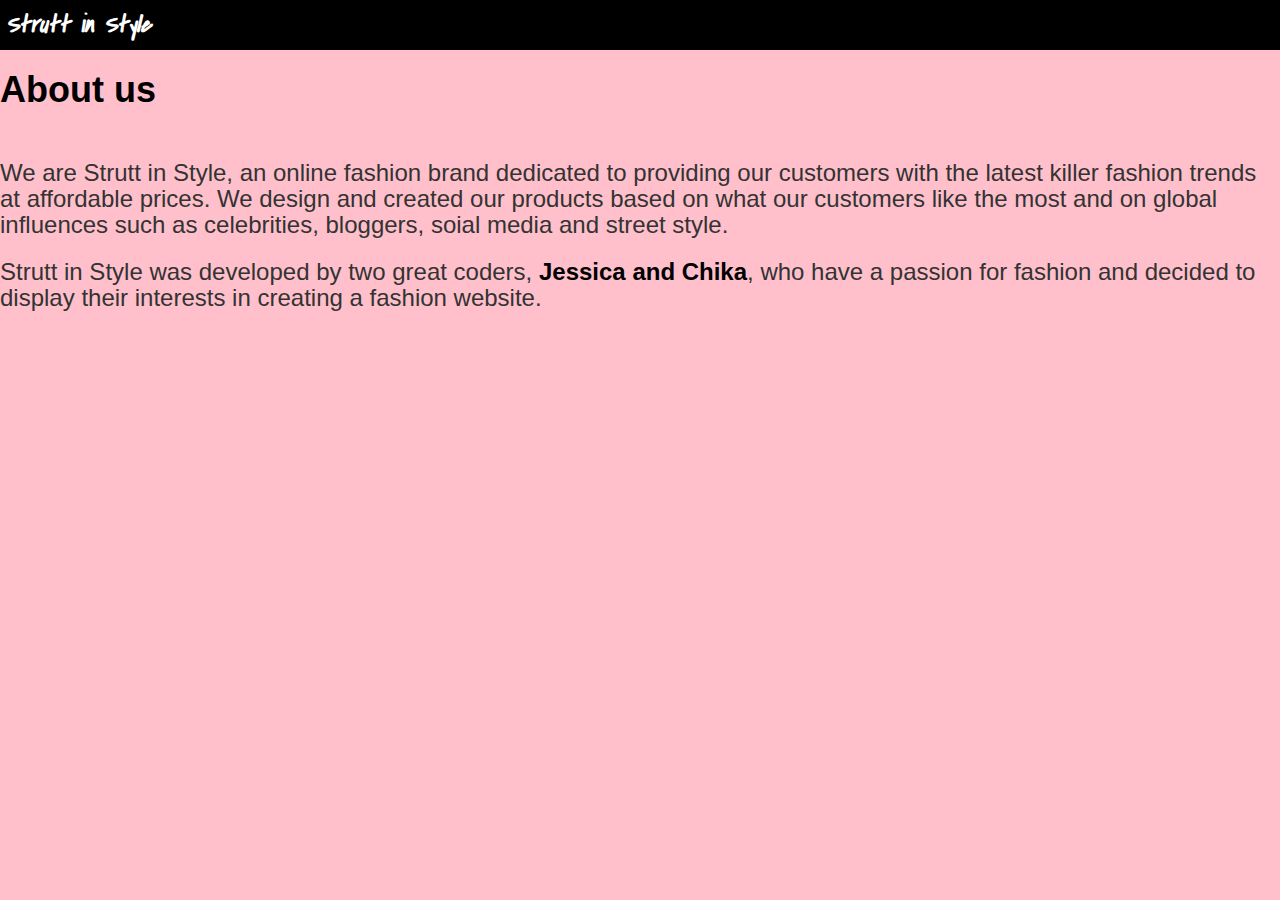
==== about us.html @ d8f84b30 "first commit" ====
<!DOCTYPE html>
<html lang="en">
<head>
<link rel="icon" href="images/favicon.png">
  <title>Strutt in Style</title>
  <meta charset="utf-8">
  <meta name="viewport" content="width=device-width, initial-scale=1">

  <link rel="stylesheet" href="https://maxcdn.bootstrapcdn.com/bootstrap/3.3.7/css/bootstrap.min.css">

<link rel="stylesheet" type="text/css" href="css/custom.css">

<link href="https://fonts.googleapis.com/css?family=Covered+By+Your+Grace|Droid+Sans+Mono|La+Belle+Aurore|Petit+Formal+Script" rel="stylesheet">



  <script src="https://ajax.googleapis.com/ajax/libs/jquery/3.1.1/jquery.min.js"></script>
  <script src="https://maxcdn.bootstrapcdn.com/bootstrap/3.3.7/js/bootstrap.min.js"></script>

 </head>

   
	

<header>
	<nav>
		<div id="brand">Strutt in Style</div>
		</div>
	</nav>
</header>

<body>
<body style="background-color:pink;">
<h1><b>About us</b></h1>
<br>
<h3>We are Strutt in Style, an online fashion brand dedicated to providing our customers with the latest killer fashion trends at affordable prices. We design and created our products based on what our customers like the most and on global influences such as celebrities, bloggers, soial media and street style.</h3> 

<h3>Strutt in Style was developed by two great coders, <b>Jessica and Chika</b>, who have a passion for fashion and decided to display their interests in creating a fashion website. </h3>

  
 
</body>
</html>
---- css/custom.css ----
* { padding: 0; margin: 0; }
body { font-family: sans-serif; }
a { text-decoration: none; color: #00A5CC; }
li { list-style-type: none; }

header { 
    width: 100%; 
    height: 50px; 
    margin: 0;
    border-bottom: 1px solid #EEE;


}

header {
    background: #000;
    border-color: #000;
    
}

#brand {
    float: left;
    line-height: 50px;
    color: #fff;
    font-size: 25px;
    font-weight: bolder;
   margin: 0 0 0 6px;
   font-family: 'Covered By Your Grace', cursive;
   font-style: italic;
}
nav { width: 100%; text-align: center; }
nav a { 
    display: block; 
    padding: 15px 0;
    border-bottom: 1px #FFCCCC ;
    color: black;
    padding-right:0;
}
nav a:hover { background: #d3d3d3; color: #FFF; }
nav li:last-child a { border-bottom: none; }

/*-----------------------------------------*/

.menu {
    width: 240px;
    height: 100%;
    position: absolute;
    background: #FFCCCC;
    left: -240px;
    transition: all .3s ease-in-out;
    -webkit-transition: all .3s ease-in-out;
    -moz-transition: all .3s ease-in-out;
    -ms-transition: all .3s ease-in-out;
    -o-transition: all .3s ease-in-out;
    z-index: 3;

    
}
.menu-icon {
    padding: 10px 20px;
    background: #000;
    color: #fff;
    cursor: pointer;
    float: left;
    margin: 6px 6px 0 0;
    border-radius: 5px;
    
}
#menuToggle { display: none; }

#menuToggle:checked ~ .menu { position: absolute; left: 0; }

input.form-control {

    width:20%;
    float: right;
    border-color: black;
    border-width: 2px;
    margin: 10px;

}

.input {
    padding: 10px;
}

.glyphicon-search{
    position: absolute;
    top: 0;
    right: 0;
    z-index: 2;
    display: block;
    width: 34px;
    height: 34px;
    line-height: 34px;
    text-align: center;
    pointer-events: none;
    margin: 10px;
}

.carousel {
    padding-bottom: 20px: 
    padding-top: 20px;
    z-index: 1;


}


.carousel-inner > .item > img {
    margin: 0 auto;
    width:1200px;
    height:600px;
}



img {
    max-width: 100%;
    height: auto;
    display: table-row;
    padding-top: 10px;
    margin:0px;
    width: 100%;

}

img.centerImage1 {
   
}

section#section1 {
    max-width: 100%;
}
    



.row1{
   display: inline-grid;

}

.container {
  width: auto;
  max-width: 680px;
  padding: 0 15px;
}
.container .credit {
  margin: 20px 0;
}

footer {
    position: fixed;
    height: 100px;
    bottom: 0;
    width: 100%;
    background: black;
    color: white;
}

* {
    padding: 0;
    margin: 0;
    color: black;

}

li {
    margin-left: 0px;
    color: white;
}

.navbar-default {
    background-color: #000;
    border-color: #000;
    width: 100%
    z-index: 3;
  h


}

.navbar-default .navbar-text {
    color: #fff;
    float: left;
    margin-right: 50px;

}

.footer-container {
    margin-top: 0;
}

.navbar {
    width: 100%;
    margin:0;
}


body {
      position: relative;

  }
  #section1 {padding-top:50px;height:500px;color: #fff; }
  #section2 {padding-top:50px;height:500px;color: #fff; }
  #section3 {padding-top:50px;height:500px;color: #fff; }

  a {
    color: #fff;
    text-align: center;
    font-style: italic;

}

.dropdown-menu {
    float:right;
}

button.button {
    background: #000;
    color: #fff;
    font-size: 15px;
    padding: 15px;
    border: 2px solid black;
    width: 200px;
    font-weight: bold;
    }

#section2 {
    padding-top: 5px;
    height: 300px;
    color: #fff;
    padding-bottom: 20px;
    border:10%;
}

#section3 {
   
    height: 500px;
    color: #fff;
    padding-bottom: 5px;

    border:0px;
}

button.imgbutton {
    background: #000;
    color: #fff;
    font-size: 15px;
    padding: 15px;
    border: 2px solid black;
    width: 200px;
    font-weight: bold;
    }

    .footer-distributed{
    background-color: #292c2f;
    box-shadow: 0 1px 1px 0 rgba(0, 0, 0, 0.12);
    box-sizing: border-box;
    width: 100%;
    text-align: left;
    font: normal 16px sans-serif;

    padding: 45px 50px;
    margin-top: 80px;
}

.footer-distributed .footer-left p{
    color:  #8f9296;
    font-size: 14px;
    margin: 0;
}

/* Footer links */

.footer-distributed p.footer-links{
    font-size:18px;
    font-weight: bold;
    color:  #ffffff;
    margin: 0 0 10px;
    padding: 0;
}

.footer-distributed p.footer-links a{
    display:inline-block;
    line-height: 1.8;
    text-decoration: none;
    color:  inherit;
}

.footer-distributed .footer-right{
    float: right;
    margin-top: 6px;
    max-width: 180px;
}

.footer-distributed .footer-right a{
    display: inline-block;
    width: 35px;
    height: 35px;
    background-color:  #33383b;
    border-radius: 2px;

    font-size: 20px;
    color: #ffffff;
    text-align: center;
    line-height: 35px;

    margin-left: 3px;
}


body > .container {
    padding: 60px 15px 0;
}

.container .text-muted {
    margin: 20px 0;
}

.footer > .container {
    padding-left:15px;
    padding-right:15px;
}
/* If you don't want the footer to be responsive, remove these media queries */

@media (max-width: 600px) {

    .footer-distributed .footer-left,
    .footer-distributed .footer-right{
        text-align: center;
    }

    .footer-distributed .footer-right{
        float: none;
        margin: 0 auto 20px;
    }

    .footer-distributed .footer-left p.footer-links{
        line-height: 1.8;
    }
}
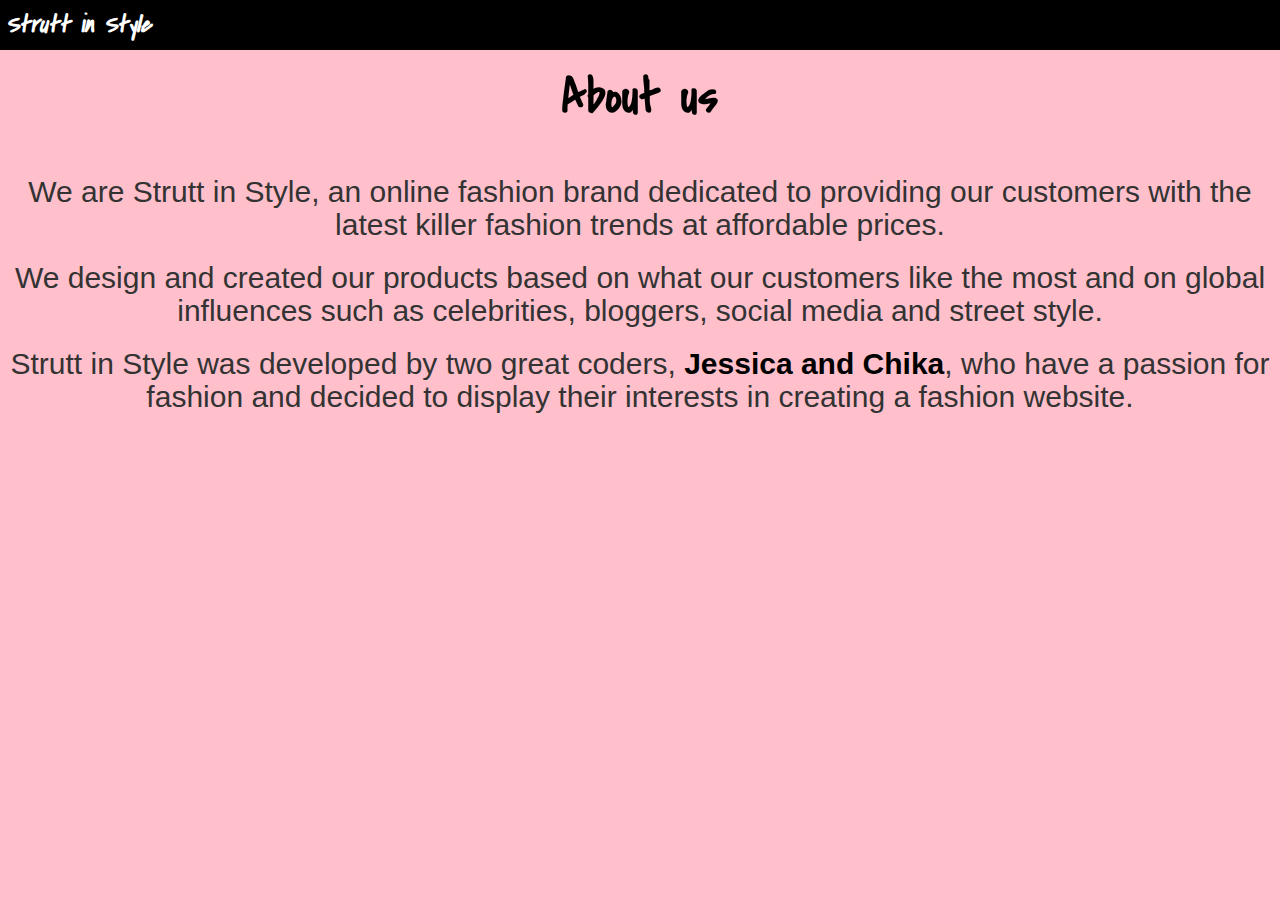
==== commit 5e35b2da: "final edit" ====
--- a/about us.html
+++ b/about us.html
@@ -19,8 +19,20 @@
 
  </head>
 
-   
-	
+   <style>
+
+   h1 {
+    text-align: center;
+    font-family: 'Covered By Your Grace',cursive;
+    font-size: 50px;
+   }
+
+   h3 {
+    text-align: center;
+
+    font-size: 30px;
+   }
+	</style>
 
 <header>
 	<nav>
@@ -33,7 +45,8 @@
 <body style="background-color:pink;">
 <h1><b>About us</b></h1>
 <br>
-<h3>We are Strutt in Style, an online fashion brand dedicated to providing our customers with the latest killer fashion trends at affordable prices. We design and created our products based on what our customers like the most and on global influences such as celebrities, bloggers, soial media and street style.</h3> 
+<h3>We are Strutt in Style, an online fashion brand dedicated to providing our customers with the latest killer fashion trends at affordable prices. </h3>
+<h3>We design and created our products based on what our customers like the most and on global influences such as celebrities, bloggers, social media and street style.</h3> 
 
 <h3>Strutt in Style was developed by two great coders, <b>Jessica and Chika</b>, who have a passion for fashion and decided to display their interests in creating a fashion website. </h3>
 
--- a/css/custom.css
+++ b/css/custom.css
@@ -1,5 +1,3 @@
-
-
 * { padding: 0; margin: 0; }
 body { font-family: sans-serif; }
 a { text-decoration: none; color: #00A5CC; }
@@ -257,7 +255,7 @@
     }
 
     .footer-distributed{
-    background-color: #292c2f;
+    background-color: #000;
     box-shadow: 0 1px 1px 0 rgba(0, 0, 0, 0.12);
     box-sizing: border-box;
     width: 100%;
@@ -277,11 +275,11 @@
 /* Footer links */
 
 .footer-distributed p.footer-links{
-    font-size:18px;
+    font-size:15px;
     font-weight: bold;
     color:  #ffffff;
-    margin: 0 0 10px;
-    padding: 0;
+    margin: 0  0 10px;
+    padding-bottom: 10px;
 }
 
 .footer-distributed p.footer-links a{
@@ -289,11 +287,14 @@
     line-height: 1.8;
     text-decoration: none;
     color:  inherit;
+    background: black;
+    margin-top: -5px;
+
 }
 
 .footer-distributed .footer-right{
     float: right;
-    margin-top: 6px;
+    margin-top: 0px;
     max-width: 180px;
 }
 
@@ -301,30 +302,22 @@
     display: inline-block;
     width: 35px;
     height: 35px;
-    background-color:  #33383b;
+    background-color:  #000;
     border-radius: 2px;
 
     font-size: 20px;
     color: #ffffff;
     text-align: center;
     line-height: 35px;
-
     margin-left: 3px;
-}
-
-
-body > .container {
-    padding: 60px 15px 0;
-}
-
-.container .text-muted {
-    margin: 20px 0;
-}
-
-.footer > .container {
-    padding-left:15px;
-    padding-right:15px;
-}
+  
+}
+
+.footer-distributed .footer-right a img{
+  margin: -10px;
+  margin-left: 3px;
+}
+
 /* If you don't want the footer to be responsive, remove these media queries */
 
 @media (max-width: 600px) {
@@ -340,7 +333,24 @@
     }
 
     .footer-distributed .footer-left p.footer-links{
+
         line-height: 1.8;
-    }
-}
-
+        
+    }
+
+
+.footer-distributed .footer-right a {
+    display: inline;
+    width: 35px;
+    height: 35px;
+    background-color: #33383b;
+    border-radius: 2px;
+    font-size: 20px;
+    color: #ffffff;
+    text-align: center;
+    line-height: 35px;
+    margin-left: 3px;
+
+}
+
+
